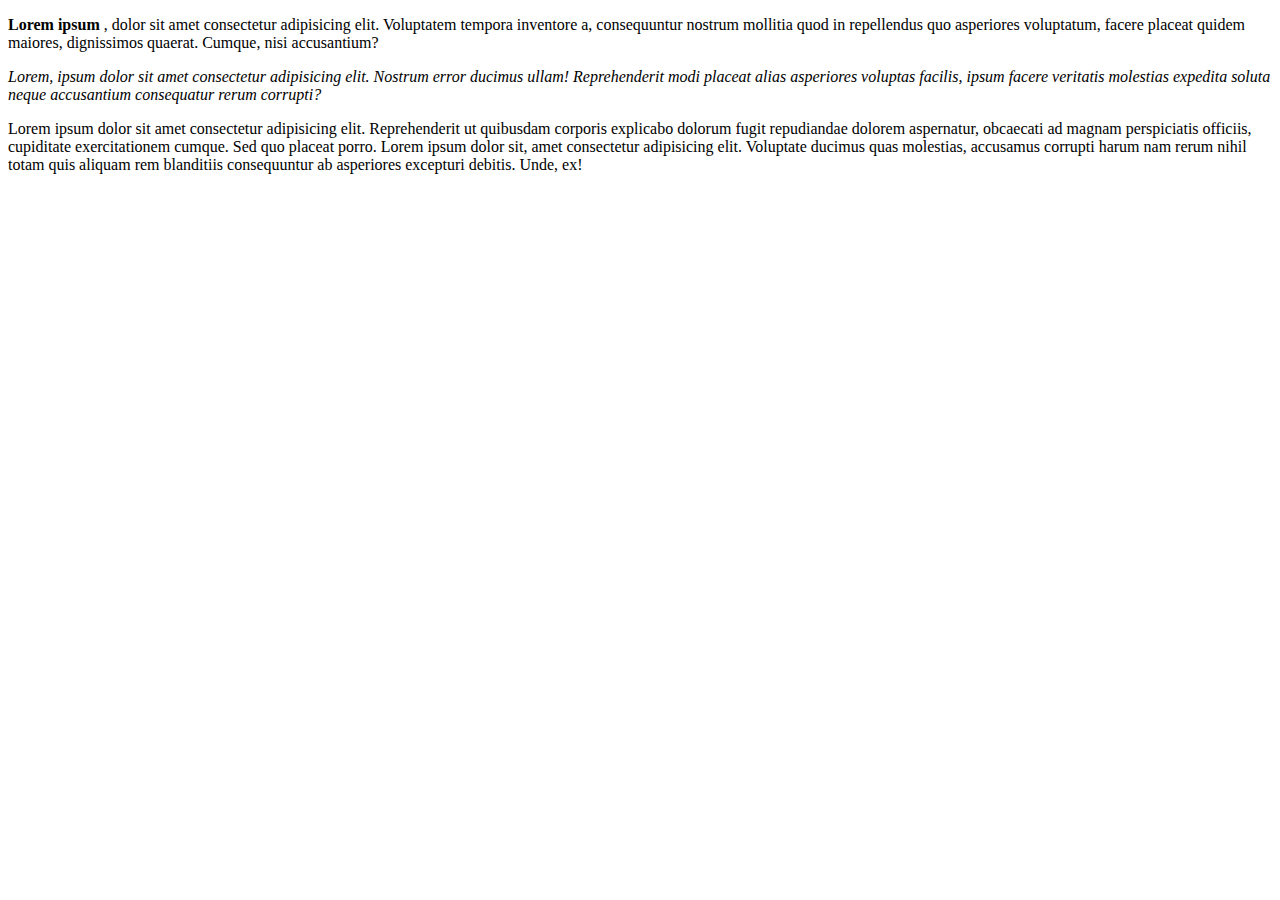
==== 1-2-Parrafos.html @ a1ac1005 "Parrafos y Formatos" ====
<!DOCTYPE html>
<html lang="en">
<head>
    <meta charset="UTF-8">
    <meta name="viewport" content="width=p, initial-scale=1.0">
    <title>Parrafos</title>
</head>
<body>
    <p>
        <b>Lorem</b> <strong>ipsum</strong> , dolor sit amet consectetur adipisicing elit. Voluptatem tempora inventore a, consequuntur nostrum mollitia quod in repellendus quo asperiores voluptatum, facere placeat quidem maiores, dignissimos quaerat. Cumque, nisi accusantium?</p>

    <p><i> Lorem, ipsum dolor sit amet consectetur adipisicing elit. Nostrum error ducimus ullam! Reprehenderit modi placeat alias asperiores voluptas facilis, ipsum facere veritatis molestias expedita soluta neque accusantium consequatur rerum corrupti?
    </i></p>

    Lorem ipsum dolor sit amet consectetur adipisicing elit. Reprehenderit ut quibusdam corporis explicabo dolorum fugit repudiandae dolorem aspernatur, obcaecati ad magnam perspiciatis officiis, cupiditate exercitationem cumque. Sed quo placeat porro.

    Lorem ipsum dolor sit, amet consectetur adipisicing elit. Voluptate ducimus quas molestias, accusamus corrupti harum nam rerum nihil totam quis aliquam rem blanditiis consequuntur ab asperiores excepturi debitis. Unde, ex!

    
</body>
</html>
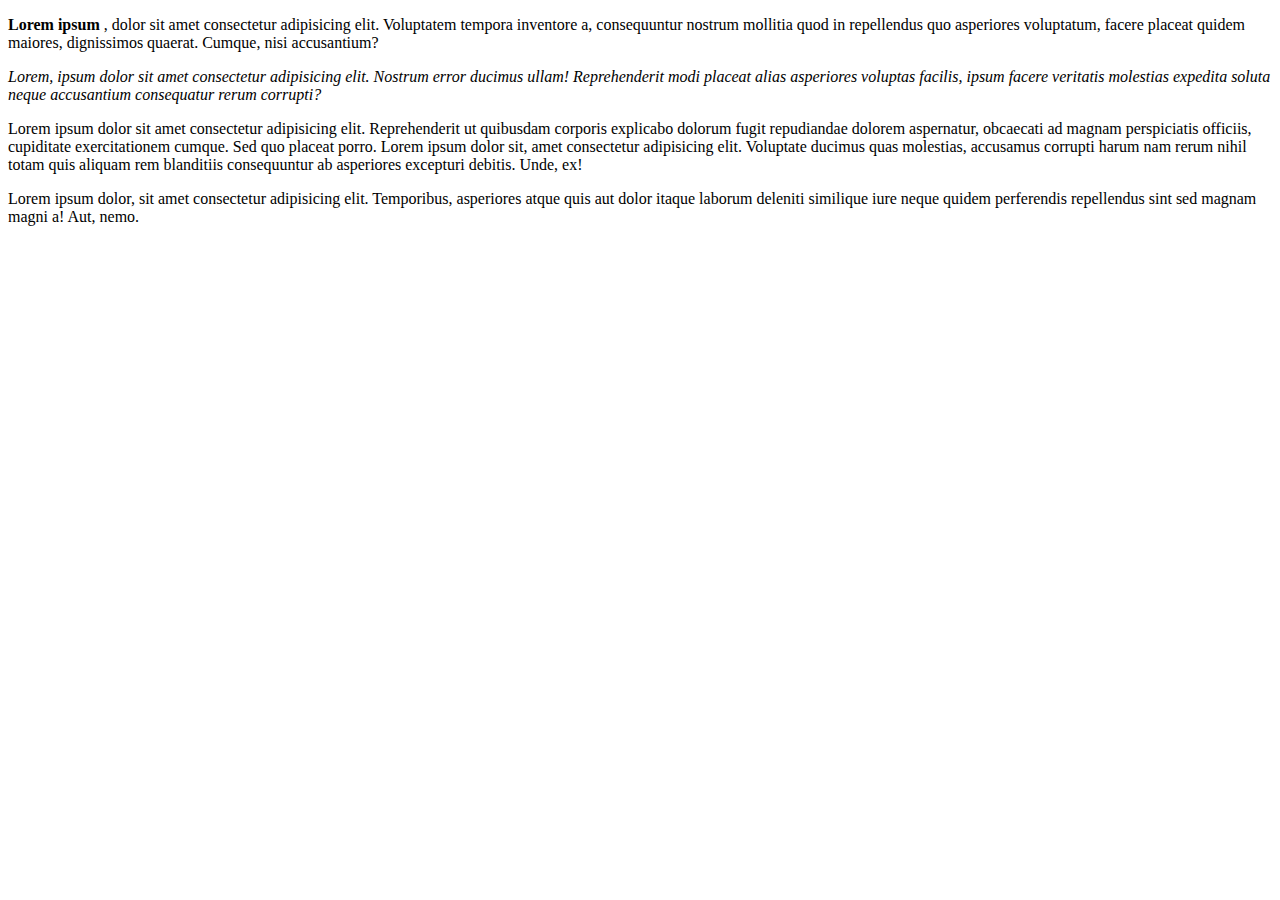
==== commit 5bf7b2c5: "Class selector" ====
--- a/1-2-Parrafos.html
+++ b/1-2-Parrafos.html
@@ -15,7 +15,7 @@
     Lorem ipsum dolor sit amet consectetur adipisicing elit. Reprehenderit ut quibusdam corporis explicabo dolorum fugit repudiandae dolorem aspernatur, obcaecati ad magnam perspiciatis officiis, cupiditate exercitationem cumque. Sed quo placeat porro.
 
     Lorem ipsum dolor sit, amet consectetur adipisicing elit. Voluptate ducimus quas molestias, accusamus corrupti harum nam rerum nihil totam quis aliquam rem blanditiis consequuntur ab asperiores excepturi debitis. Unde, ex!
-
+<p>Lorem ipsum dolor, sit amet consectetur adipisicing elit. Temporibus, asperiores atque quis aut dolor itaque laborum deleniti similique iure neque quidem perferendis repellendus sint sed magnam magni a! Aut, nemo.</p>
     
 </body>
 </html>